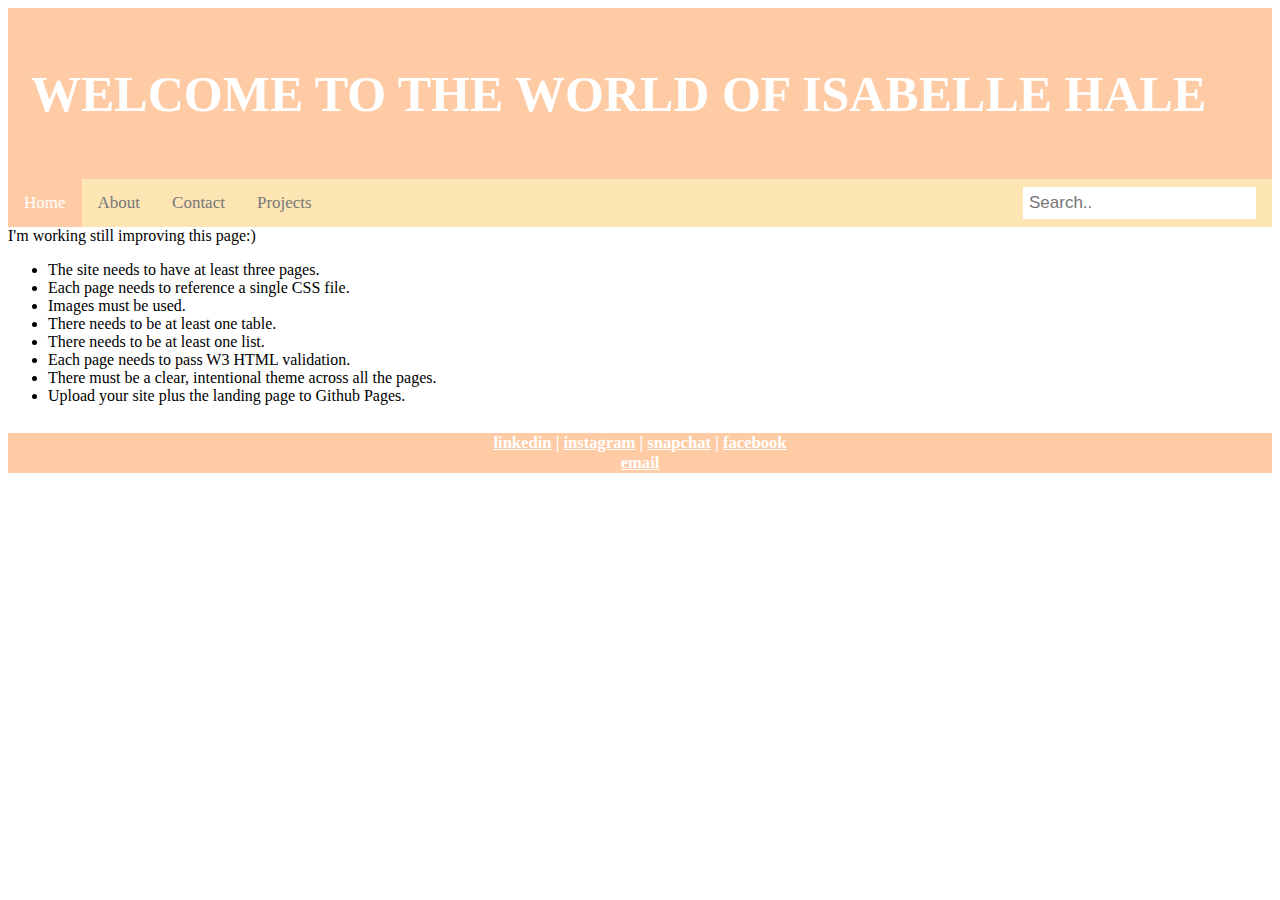
==== index.html @ c589da13 "pasting my work from repl because repl let me view it in real time." ====
<!DOCTYPE html>
<html>
<head>
    <meta charset="utf-8">
    <meta name="viewport" content="width=device-width">
    <title>isabellehale.com</title>
    <link  rel="stylesheet" type="text/css" href="https://ihale19.github.io/style.css"/>
</head>
<body>


<header><h1>welcome to the world of isabelle hale</h1></header>

<div class="topnav">
    <a class="active" href="home.html">Home</a>
    <a href="about.html">About</a>
    <a href="contact.html">Contact</a>
    <a href="projects.html">Projects</a>
    <input type="text" placeholder="Search..">
</div>

<div style="background-image: url('https://images.unsplash.com/photo-1629654859243-02e150c95f0c?ixid=MnwxMjA3fDB8MHxwaG90by1wYWdlfHx8fGVufDB8fHx8&ixlib=rb-1.2.1&auto=format&fit=crop&w=1582&q=80');">I'm working still improving this page:)
    <ul>
        <li>The site needs to have at least three pages.</li>
        <li>Each page needs to reference a single CSS file.</li>
        <li>Images must be used.</li>
        <li>There needs to be at least one table.</li>
        <li>There needs to be at least one list.</li>
        <li>Each page needs to pass W3 HTML validation.</li>
        <li>There must be a clear, intentional theme across all the pages.</li>
        <li>Upload your site plus the landing page to Github Pages.</li>
    </ul>
</div>
<div class="bottom">
    <h5>
        <a href="https://www.linkedin.com/in/isabelle-r-hale">linkedin</a>
        | <a href="https://www.instagram.com/dizzy._.issy/">instagram</a>
        | <a href="https://www.snapchat.com/add/isabelle_hale?share_id=RTBENTE3&locale=en_US">snapchat</a>
        | <a href="https://www.facebook.com/isabelle.hale.3">facebook</a>
        <br> <a href="mailto:ihale19@georgefox.edu">email</a>
    </h5>
</div>

</body>
</html>
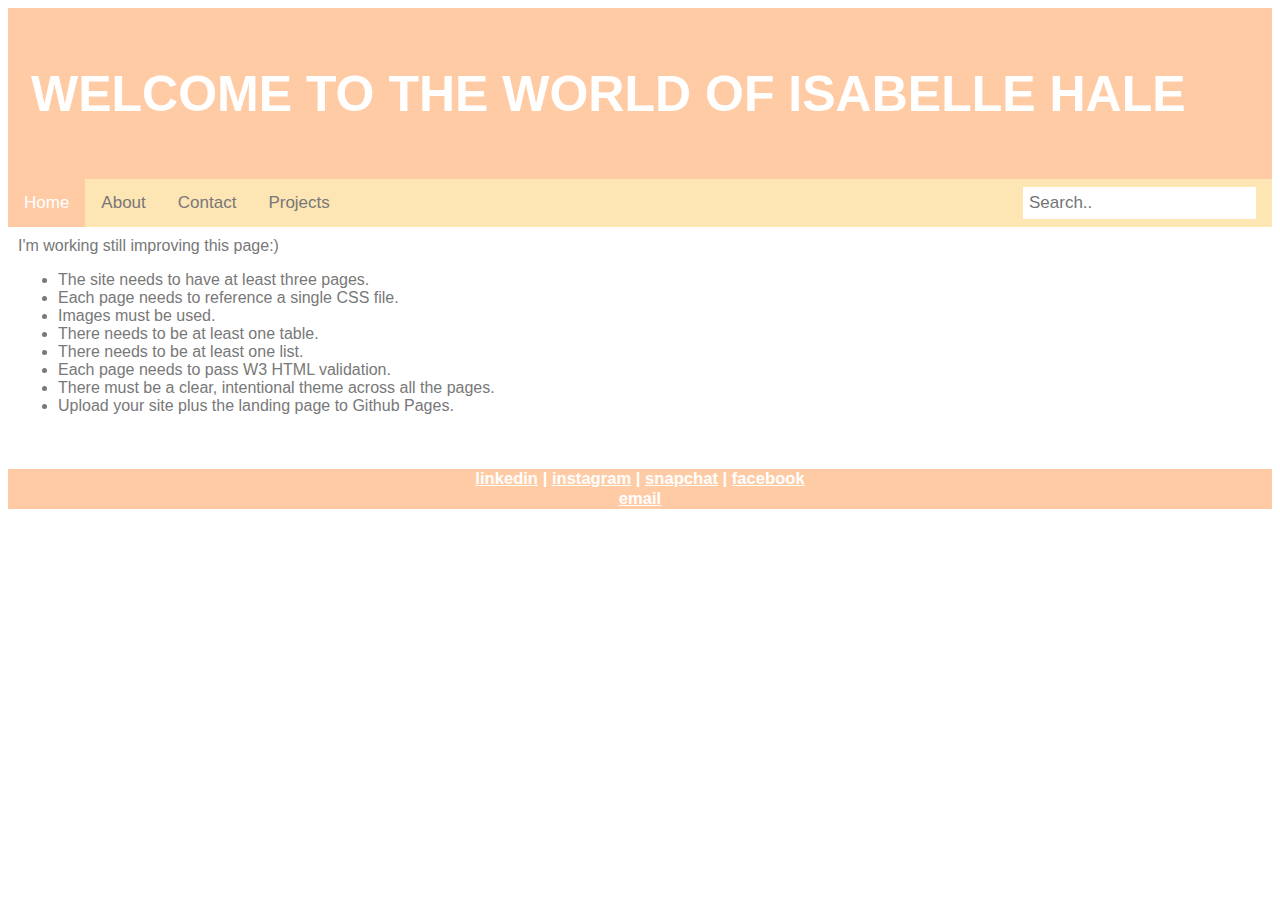
==== commit 1ee3fc5f: "reverting a style" ====
--- a/index.html
+++ b/index.html
@@ -19,7 +19,7 @@
     <input type="text" placeholder="Search..">
 </div>
 
-<div style="background-image: url('https://images.unsplash.com/photo-1629654859243-02e150c95f0c?ixid=MnwxMjA3fDB8MHxwaG90by1wYWdlfHx8fGVufDB8fHx8&ixlib=rb-1.2.1&auto=format&fit=crop&w=1582&q=80');">I'm working still improving this page:)
+<div class="image", style="background-image: url('https://images.unsplash.com/photo-1629654859243-02e150c95f0c?ixid=MnwxMjA3fDB8MHxwaG90by1wYWdlfHx8fGVufDB8fHx8&ixlib=rb-1.2.1&auto=format&fit=crop&w=1582&q=80');">I'm working still improving this page:)
     <ul>
         <li>The site needs to have at least three pages.</li>
         <li>Each page needs to reference a single CSS file.</li>
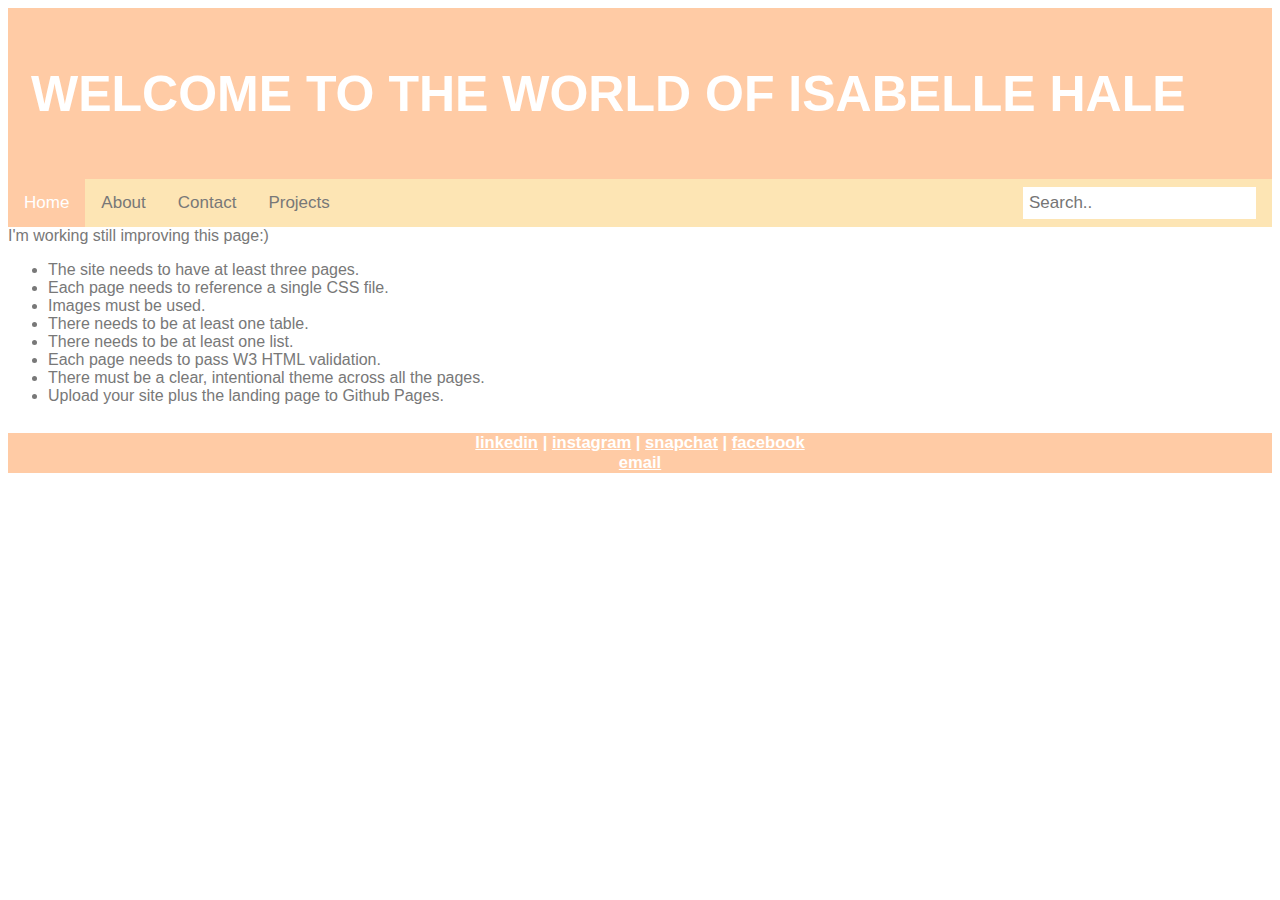
==== commit 6bea1a11: "reverting a style" ====
--- a/index.html
+++ b/index.html
@@ -19,7 +19,7 @@
     <input type="text" placeholder="Search..">
 </div>
 
-<div class="image", style="background-image: url('https://images.unsplash.com/photo-1629654859243-02e150c95f0c?ixid=MnwxMjA3fDB8MHxwaG90by1wYWdlfHx8fGVufDB8fHx8&ixlib=rb-1.2.1&auto=format&fit=crop&w=1582&q=80');">I'm working still improving this page:)
+<div style="background-image: url('https://images.unsplash.com/photo-1629654859243-02e150c95f0c?ixid=MnwxMjA3fDB8MHxwaG90by1wYWdlfHx8fGVufDB8fHx8&ixlib=rb-1.2.1&auto=format&fit=crop&w=1582&q=80');">I'm working still improving this page:)
     <ul>
         <li>The site needs to have at least three pages.</li>
         <li>Each page needs to reference a single CSS file.</li>
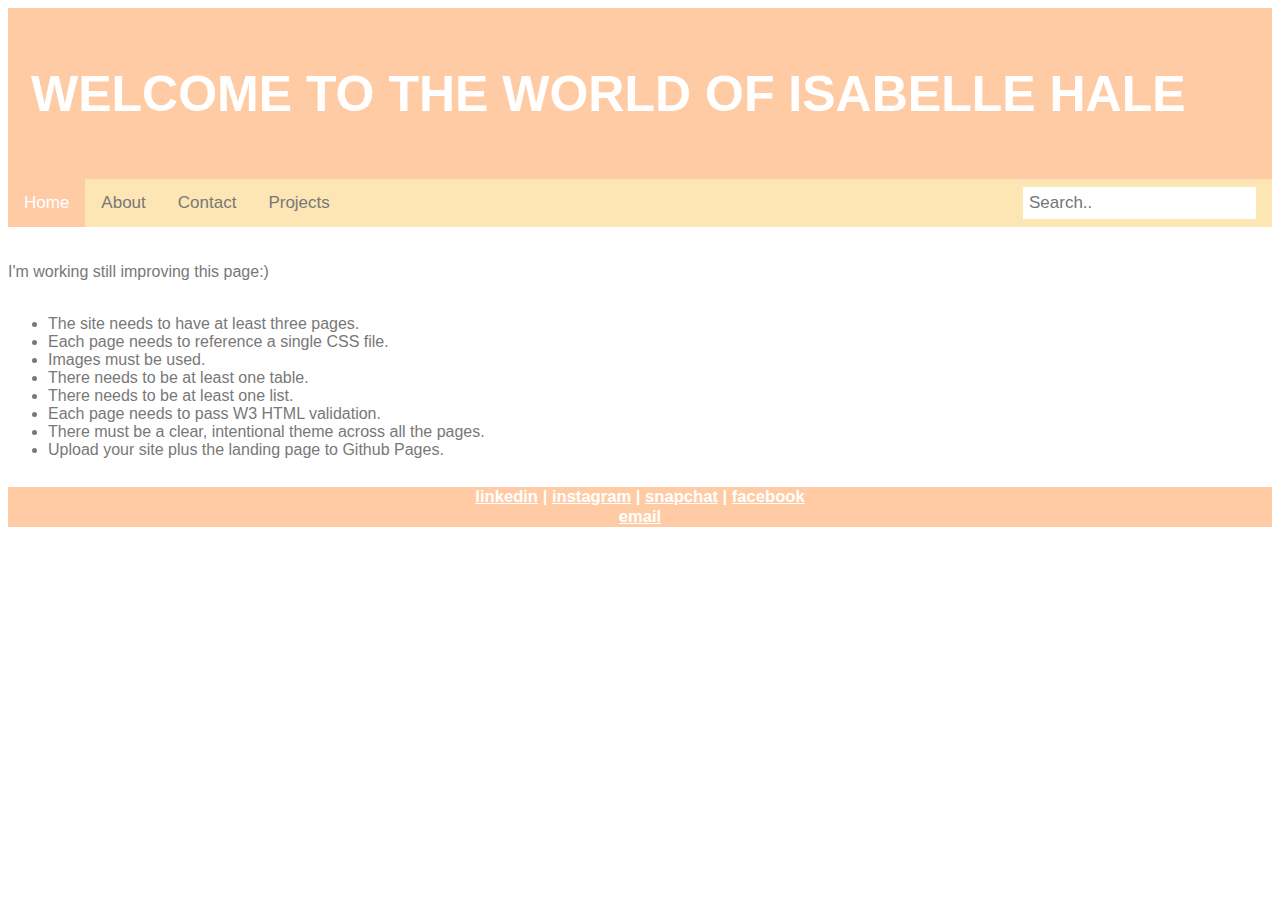
==== commit e402ed80: "reverting a style" ====
--- a/index.html
+++ b/index.html
@@ -19,7 +19,7 @@
     <input type="text" placeholder="Search..">
 </div>
 
-<div style="background-image: url('https://images.unsplash.com/photo-1629654859243-02e150c95f0c?ixid=MnwxMjA3fDB8MHxwaG90by1wYWdlfHx8fGVufDB8fHx8&ixlib=rb-1.2.1&auto=format&fit=crop&w=1582&q=80');">I'm working still improving this page:)
+<div style="background-image: url('https://images.unsplash.com/photo-1629654859243-02e150c95f0c?ixid=MnwxMjA3fDB8MHxwaG90by1wYWdlfHx8fGVufDB8fHx8&ixlib=rb-1.2.1&auto=format&fit=crop&w=1582&q=80');"><br><br>I'm working still improving this page:)<br><br>
     <ul>
         <li>The site needs to have at least three pages.</li>
         <li>Each page needs to reference a single CSS file.</li>
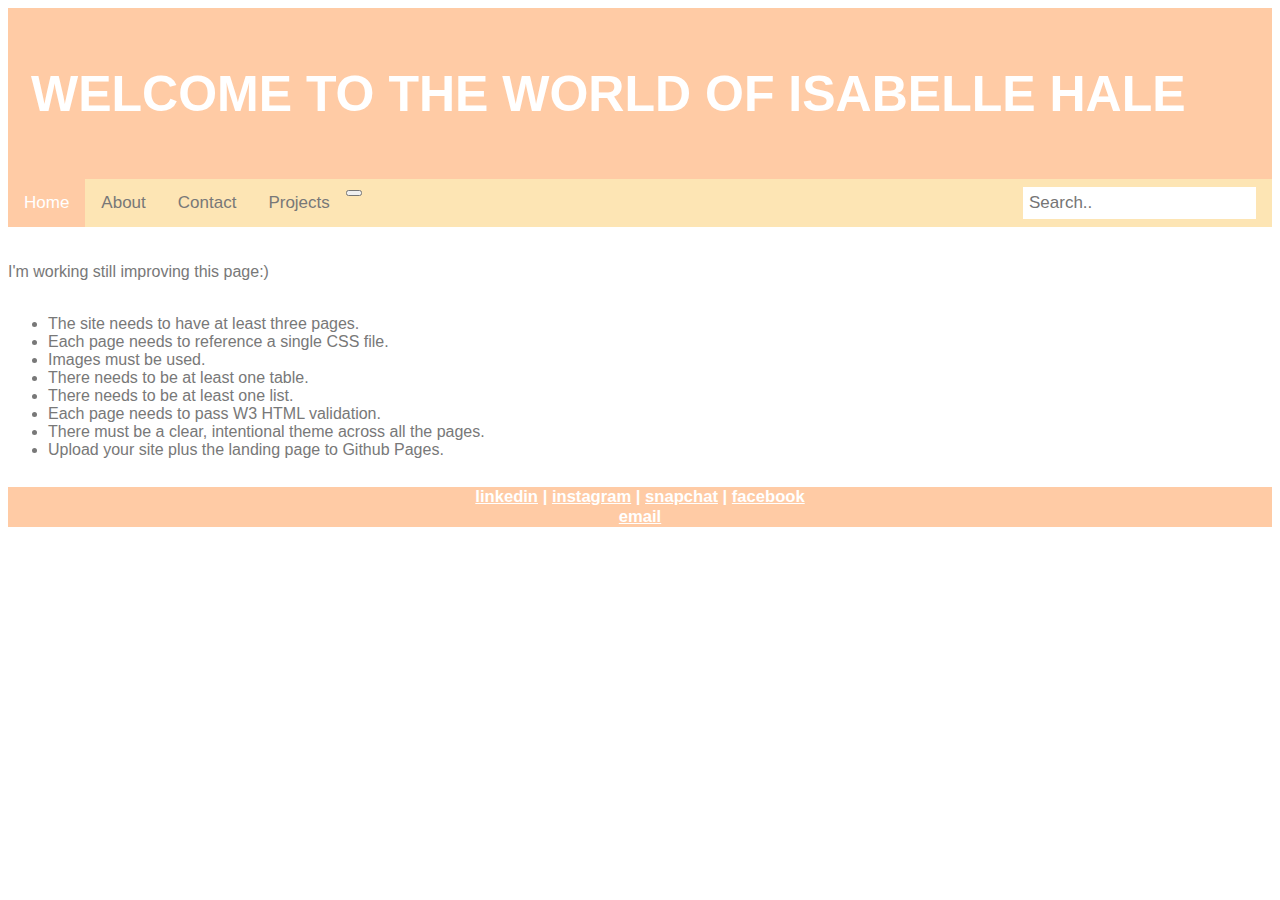
==== commit 5d2c9c8e: "making search bar do something" ====
--- a/index.html
+++ b/index.html
@@ -16,7 +16,12 @@
     <a href="about.html">About</a>
     <a href="contact.html">Contact</a>
     <a href="projects.html">Projects</a>
-    <input type="text" placeholder="Search..">
+    <div class="search-container">
+        <form action="/action_page.php">
+            <input type="text" placeholder="Search.." name="search">
+            <button type="submit"><i class="fa fa-search"></i></button>
+        </form>
+    </div>
 </div>
 
 <div style="background-image: url('https://images.unsplash.com/photo-1629654859243-02e150c95f0c?ixid=MnwxMjA3fDB8MHxwaG90by1wYWdlfHx8fGVufDB8fHx8&ixlib=rb-1.2.1&auto=format&fit=crop&w=1582&q=80');"><br><br>I'm working still improving this page:)<br><br>
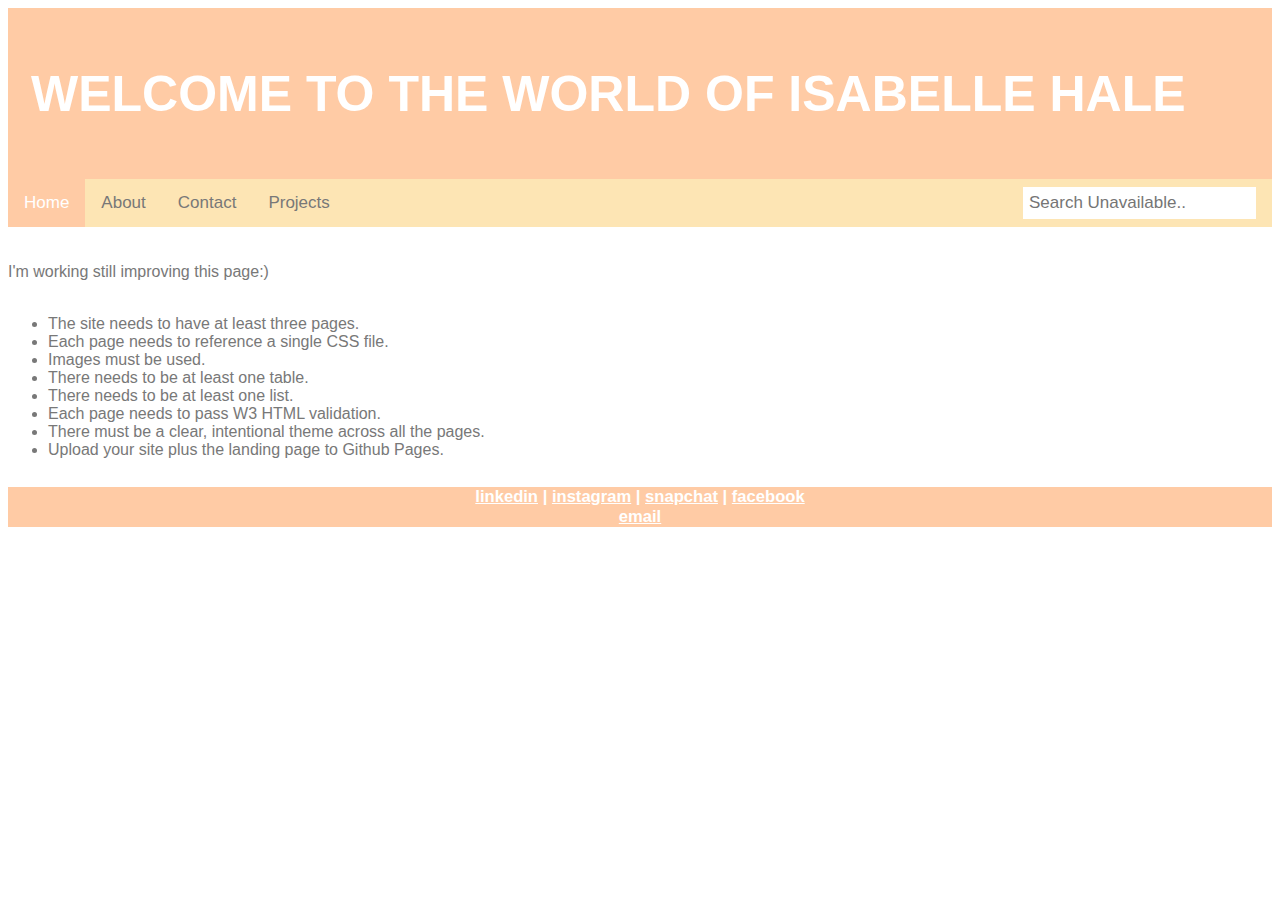
==== commit f5bdbd9c: "making search bar do something" ====
--- a/index.html
+++ b/index.html
@@ -16,12 +16,7 @@
     <a href="about.html">About</a>
     <a href="contact.html">Contact</a>
     <a href="projects.html">Projects</a>
-    <div class="search-container">
-        <form action="/action_page.php">
-            <input type="text" placeholder="Search.." name="search">
-            <button type="submit"><i class="fa fa-search"></i></button>
-        </form>
-    </div>
+    <input type="text" placeholder="Search Unavailable..">
 </div>
 
 <div style="background-image: url('https://images.unsplash.com/photo-1629654859243-02e150c95f0c?ixid=MnwxMjA3fDB8MHxwaG90by1wYWdlfHx8fGVufDB8fHx8&ixlib=rb-1.2.1&auto=format&fit=crop&w=1582&q=80');"><br><br>I'm working still improving this page:)<br><br>
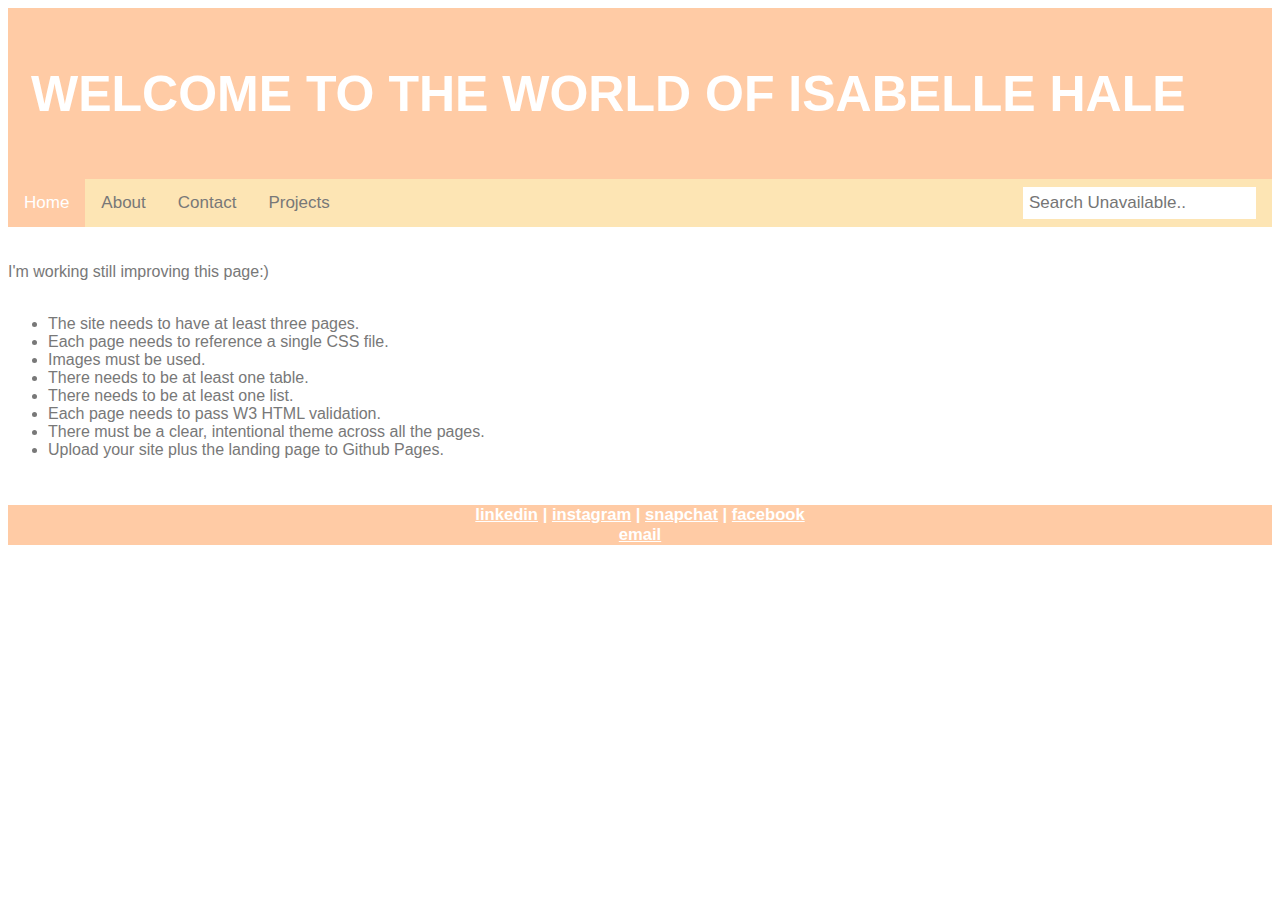
==== commit 28f20f84: "making search bar do something" ====
--- a/index.html
+++ b/index.html
@@ -28,7 +28,7 @@
         <li>There needs to be at least one list.</li>
         <li>Each page needs to pass W3 HTML validation.</li>
         <li>There must be a clear, intentional theme across all the pages.</li>
-        <li>Upload your site plus the landing page to Github Pages.</li>
+        <li>Upload your site plus the landing page to Github Pages.<br><br></li>
     </ul>
 </div>
 <div class="bottom">
